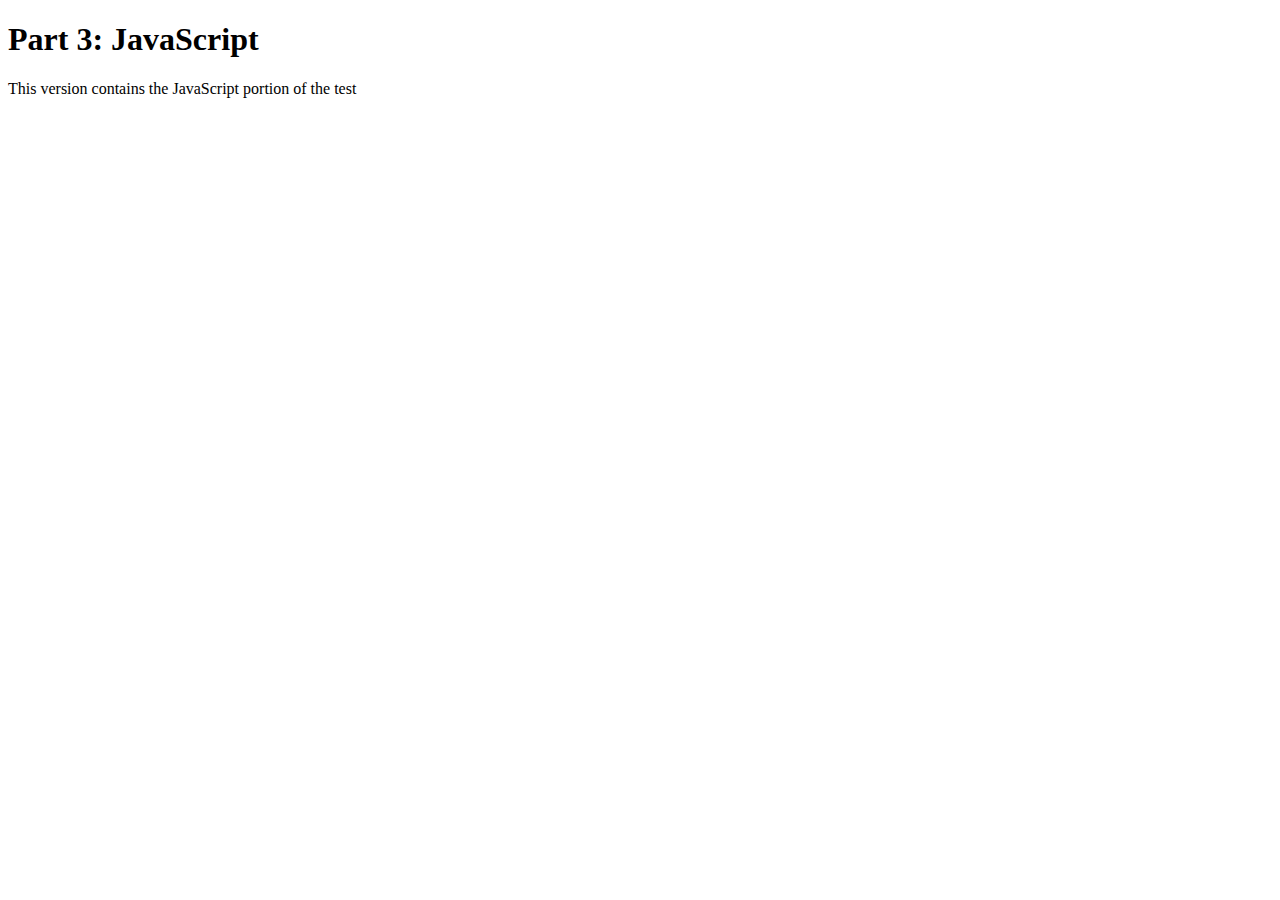
==== part3_JavaScript/index.html @ e3ab02c7 "Adding train wreck prototype" ====
<!doctype html>
<html>

  <head>
    <title>Part 3: JavaScript - Matt Mitchell</title>
  </head>

  <body>
    <h1>Part 3: JavaScript</h1>
    <p>This version contains the JavaScript portion of the test</p>

    <ul id="dynamicList">
      <!--This is where the numbers will be populated-->
    </ul>

    <script type="text/javascript">
        const nums = [3, 1, 4, 5, 2];
        const transformNums = nums.sort();
        const transformedNums = transformNums(nums);
        
        

        window.onload = function() {
          console.log(transformedNums); // => [1,2,3,4,5,5,4,3,2,1,1,2,3,4,5]
        }

    </script>

  </body>

</html>
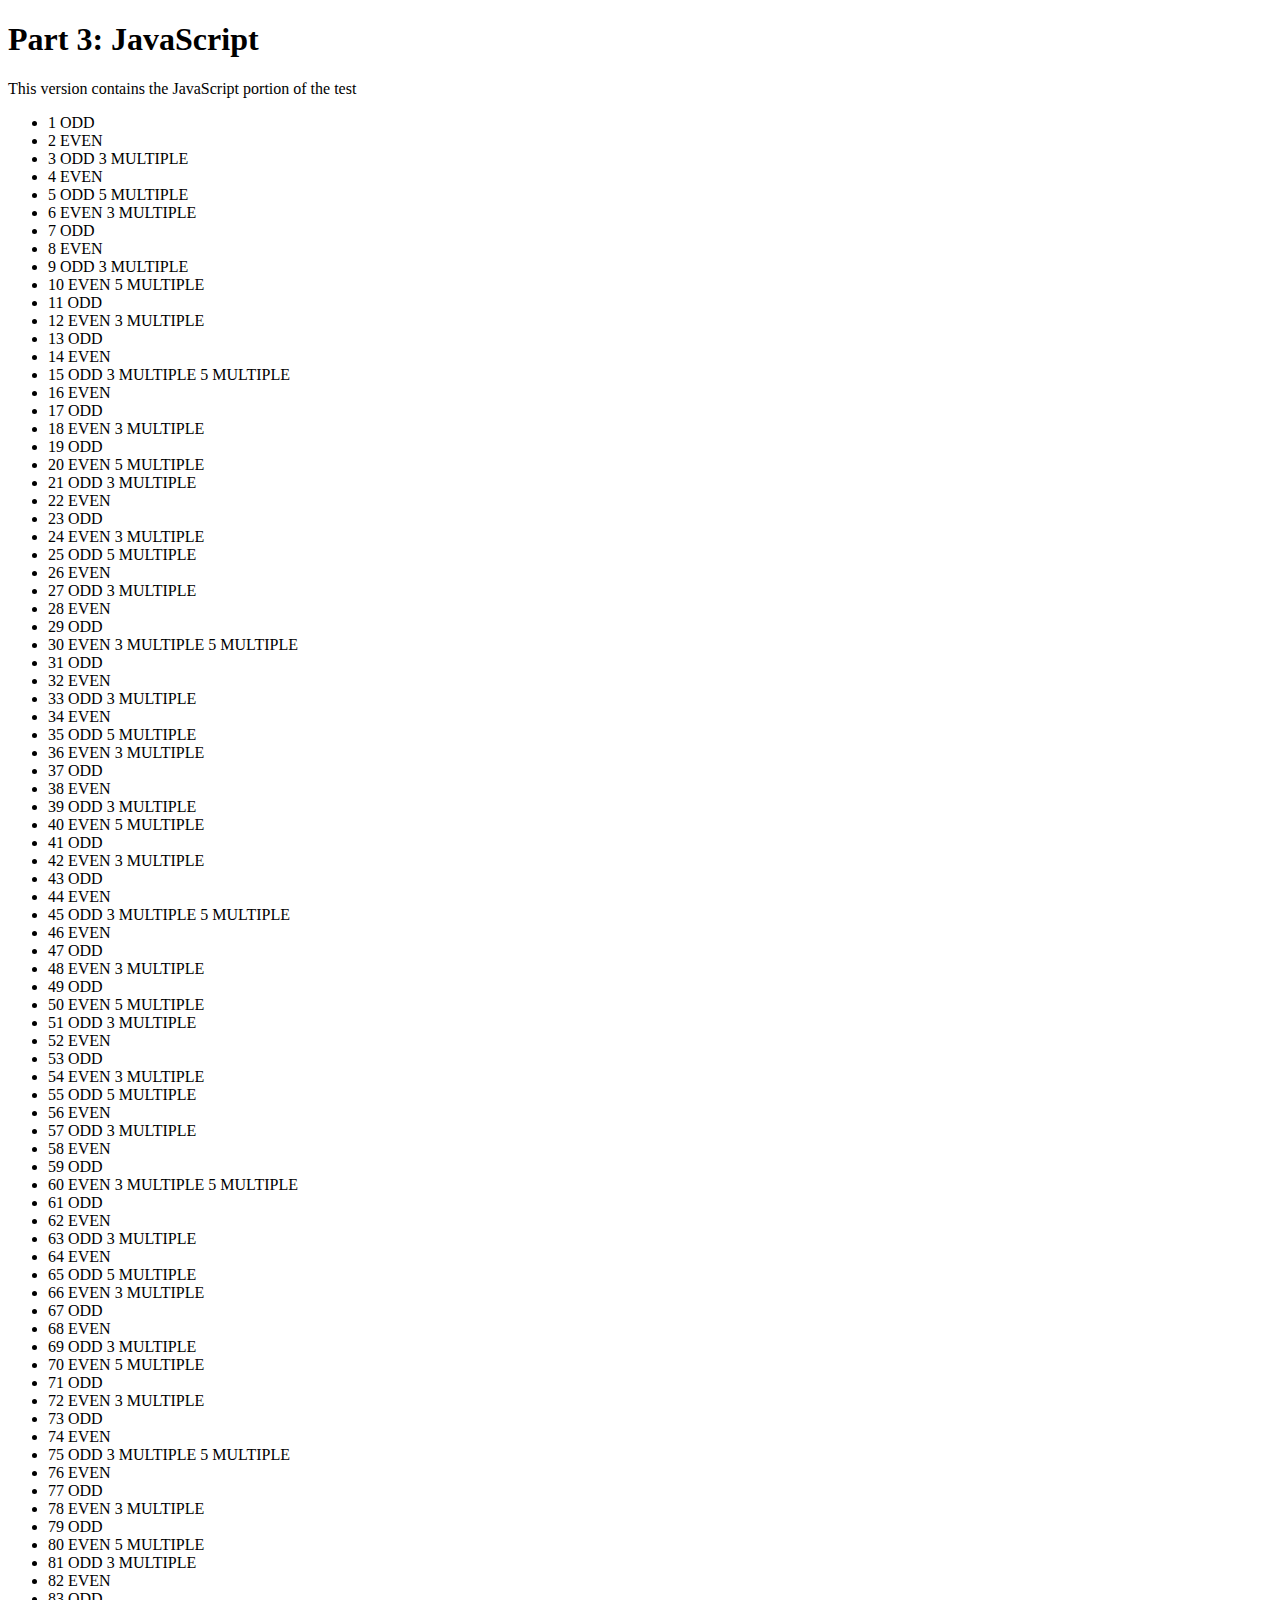
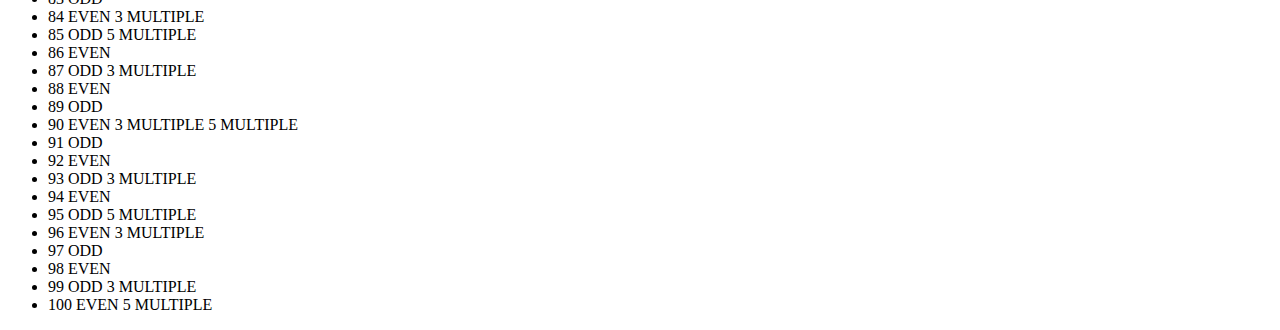
==== commit fff5eb8b: "finalizing JavaScript portion" ====
--- a/part3_JavaScript/index.html
+++ b/part3_JavaScript/index.html
@@ -9,20 +9,51 @@
     <h1>Part 3: JavaScript</h1>
     <p>This version contains the JavaScript portion of the test</p>
 
-    <ul id="dynamicList">
+    <ul id="myList">
       <!--This is where the numbers will be populated-->
     </ul>
 
+    <div id="test">
+
+    </div>
     <script type="text/javascript">
         const nums = [3, 1, 4, 5, 2];
-        const transformNums = nums.sort();
-        const transformedNums = transformNums(nums);
-        
-        
+        const transformNums = nums.toString();
+        const moreNums = nums.push('1' , '2' , '3' , '4' , '5' , '5' , '4' , '3' , '2' , '1');
+        console.log(nums);
+    </script>
 
-        window.onload = function() {
-          console.log(transformedNums); // => [1,2,3,4,5,5,4,3,2,1,1,2,3,4,5]
+    <script type='text/javascript'>
+      var ul = document.createElement('ul');
+      for (i = 1; i<101; i++) {
+        var li = document.createElement('li');
+        var even = document.createTextNode("  EVEN");
+        var odd = document.createTextNode("  ODD");
+        var threeMult = document.createTextNode("  3 MULTIPLE");
+        var fiveMult = document.createTextNode("  5 MULTIPLE");
+
+        li.innerHTML += i;
+        ul.appendChild(li);
+
+        if (i % 2 === 0) { // number is even
+          //li.innerHTML += i + " EVEN";
+          li.appendChild(even);
+        } else if (i % 1 === 0) { // number is odd
+          //li.innerHTML += i + " ODD";
+          li.appendChild(odd);
         }
+        if (i % 3 === 0) { // number is multiple of 3
+            //li.innerHTML = i + " 3 MULTIPLE";
+            li.appendChild(threeMult);
+        }
+        if (i % 5 === 0) { // number is multiple of 5
+            //li.innerHTML = i + " 5 MULTIPLE";
+            li.appendChild(fiveMult);
+        }
+
+
+    }
+    document.getElementById('test').appendChild(ul);
 
     </script>
 
